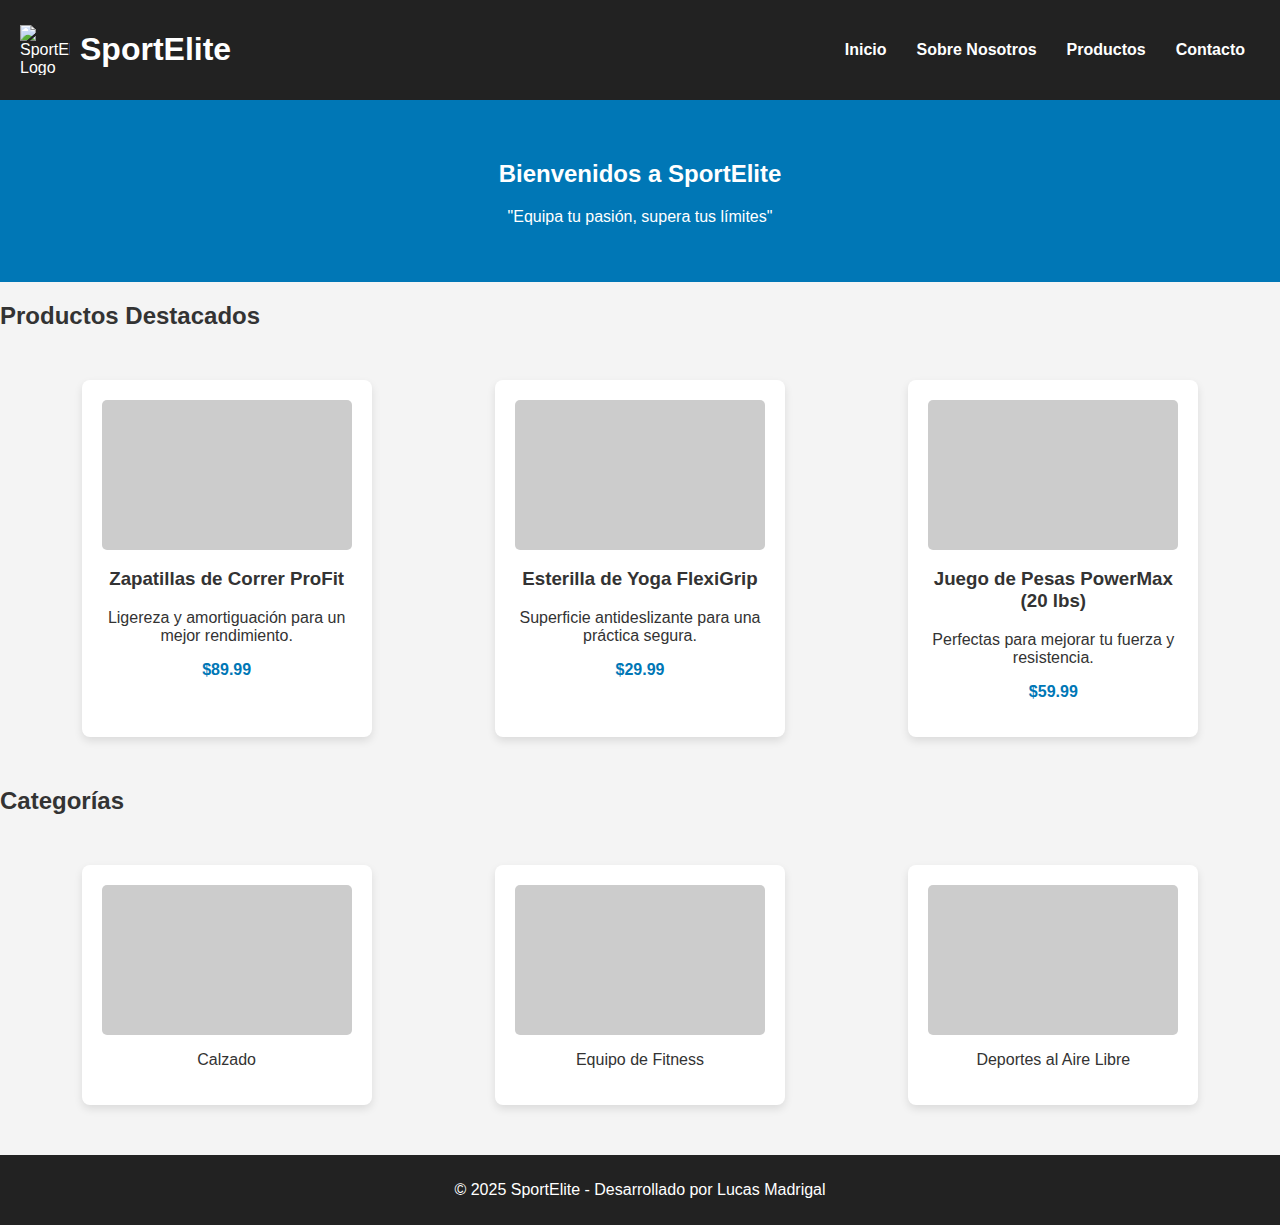
==== index.html @ 50e8505e "first commit" ====
<!DOCTYPE html>
<html lang="es">
<head>
    <meta charset="UTF-8">
    <meta name="viewport" content="width=device-width, initial-scale=1.0">
    <title>SportElite - Tu Tienda Deportiva</title>
    <link rel="stylesheet" href="styles.css">
</head>
<body>
    <header>
        <div class="logo">
            <img src="logo.png" alt="SportElite Logo">
            <h1>SportElite</h1>
        </div>
        <nav>
            <ul>
                <li><a href="index.html">Inicio</a></li>
                <li><a href="about.html">Sobre Nosotros</a></li>
                <li><a href="#productos">Productos</a></li>
                <li><a href="#contacto">Contacto</a></li>
            </ul>
        </nav>
    </header>
    <section class="banner">
        <h2>Bienvenidos a SportElite</h2>
        <p>"Equipa tu pasión, supera tus límites"</p>
    </section>
    <main>
        <section id="productos">
            <h2>Productos Destacados</h2>
            <div class="productos-container">
                <div class="producto">
                    <div class="imagen-placeholder"></div>
                    <h3>Zapatillas de Correr ProFit</h3>
                    <p>Ligereza y amortiguación para un mejor rendimiento.</p>
                    <p class="precio">$89.99</p>
                </div>
                <div class="producto">
                    <div class="imagen-placeholder"></div>
                    <h3>Esterilla de Yoga FlexiGrip</h3>
                    <p>Superficie antideslizante para una práctica segura.</p>
                    <p class="precio">$29.99</p>
                </div>
                <div class="producto">
                    <div class="imagen-placeholder"></div>
                    <h3>Juego de Pesas PowerMax (20 lbs)</h3>
                    <p>Perfectas para mejorar tu fuerza y resistencia.</p>
                    <p class="precio">$59.99</p>
                </div>
            </div>
        </section>
        <section id="categorias">
            <h2>Categorías</h2>
            <div class="categorias-container">
                <div class="categoria">
                    <div class="imagen-placeholder"></div>
                    <p>Calzado</p>
                </div>
                <div class="categoria">
                    <div class="imagen-placeholder"></div>
                    <p>Equipo de Fitness</p>
                </div>
                <div class="categoria">
                    <div class="imagen-placeholder"></div>
                    <p>Deportes al Aire Libre</p>
                </div>
            </div>
        </section>
    </main>
    <footer>
        <p>&copy; 2025 SportElite - Desarrollado por Lucas Madrigal</p>
    </footer>
</body>
</html>
---- styles.css ----
body {
    font-family: Arial, sans-serif;
    margin: 0;
    padding: 0;
    background-color: #f4f4f4;
    color: #333;
}

header {
    display: flex;
    justify-content: space-between;
    align-items: center;
    background-color: #222;
    padding: 10px 20px;
    color: white;
}

.logo {
    display: flex;
    align-items: center;
}

.logo img {
    width: 50px;
    height: 50px;
    margin-right: 10px;
}

nav ul {
    list-style: none;
    padding: 0;
    margin: 0;
    display: flex;
}

nav ul li {
    margin: 0 15px;
}

nav ul li a {
    color: white;
    text-decoration: none;
    font-weight: bold;
}

.banner {
    text-align: center;
    padding: 40px;
    background-color: #0077b6;
    color: white;
}

.productos-container, .categorias-container {
    display: flex;
    justify-content: space-around;
    flex-wrap: wrap;
    padding: 20px;
}

.producto, .categoria {
    background: white;
    padding: 20px;
    text-align: center;
    width: 250px;
    border-radius: 8px;
    box-shadow: 0 4px 8px rgba(0, 0, 0, 0.1);
    margin: 10px;
}

.imagen-placeholder {
    width: 100%;
    height: 150px;
    background-color: #ccc;
    border-radius: 5px;
    margin-bottom: 10px;
}

.precio {
    font-weight: bold;
    color: #0077b6;
}

footer {
    text-align: center;
    padding: 10px;
    background-color: #222;
    color: white;
    margin-top: 20px;
}
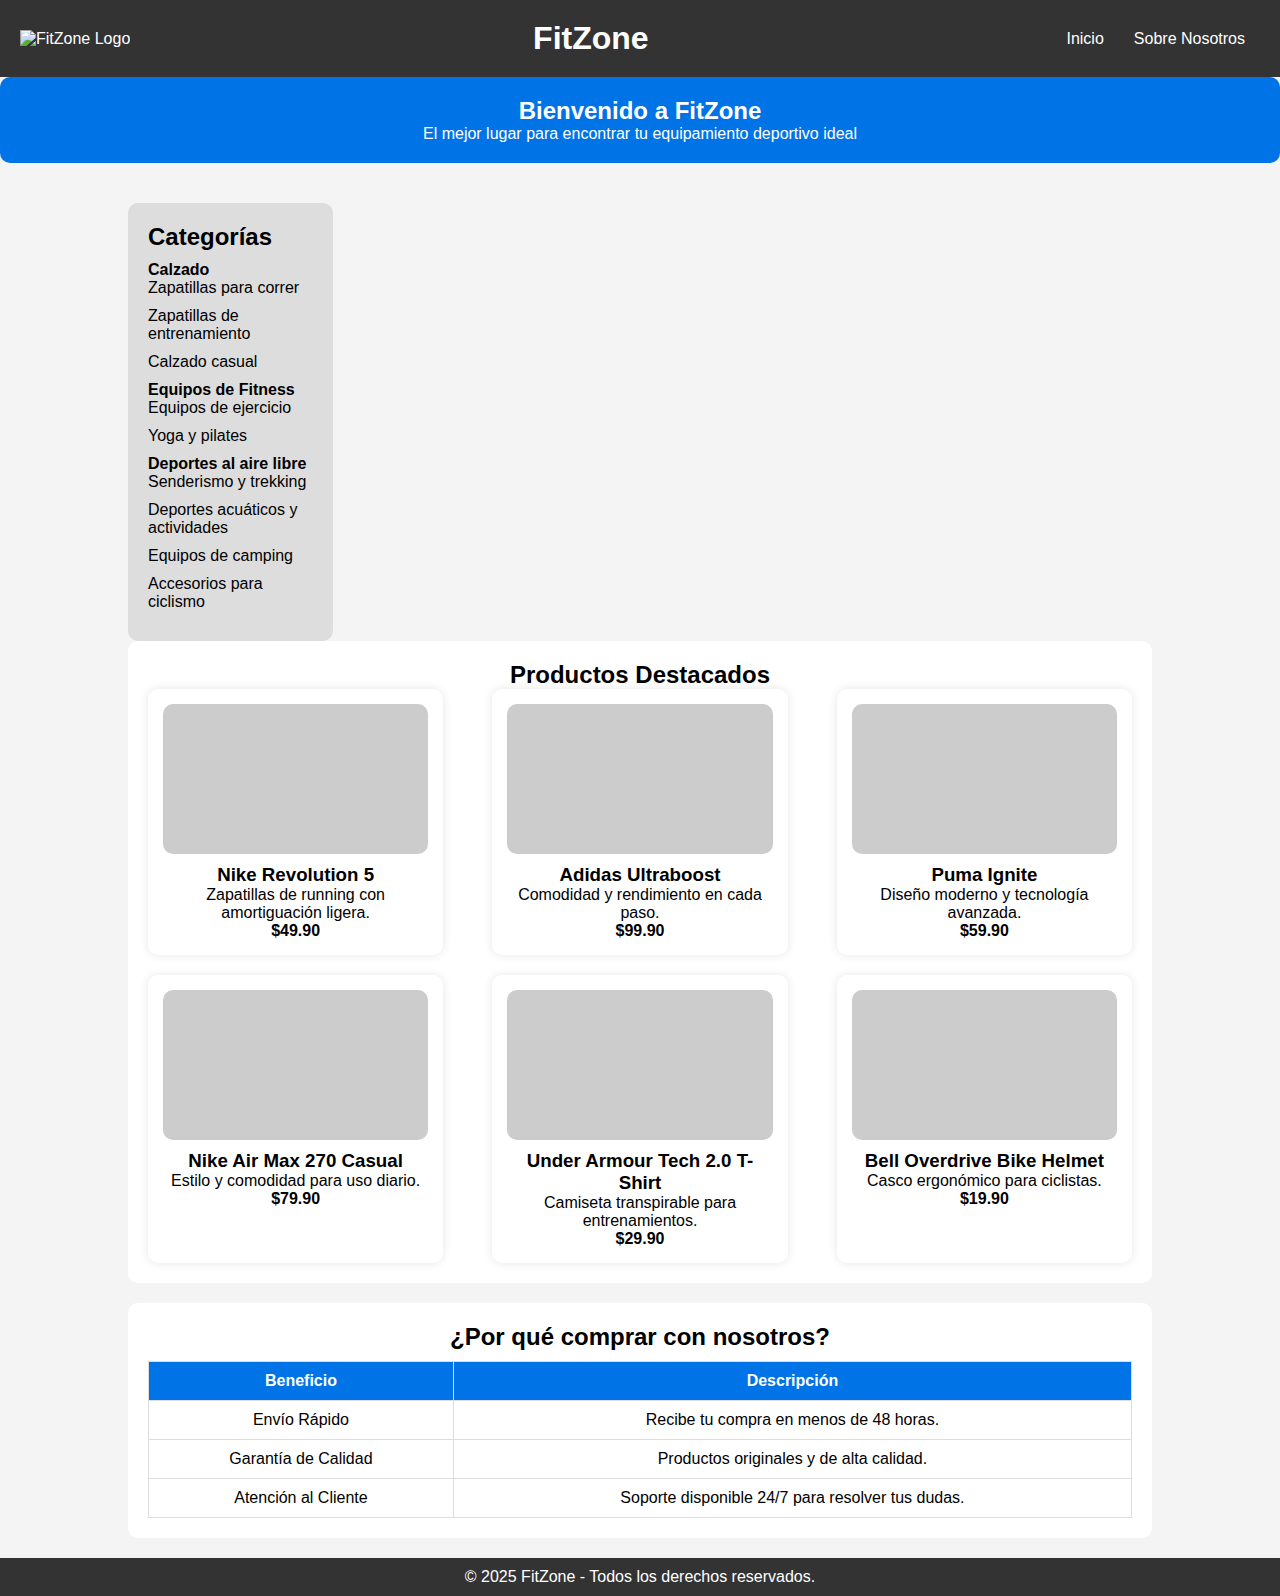
==== commit b8b85221: "agregando sidebar" ====
--- a/index.html
+++ b/index.html
@@ -3,72 +3,131 @@
 <head>
     <meta charset="UTF-8">
     <meta name="viewport" content="width=device-width, initial-scale=1.0">
-    <title>SportElite - Tu Tienda Deportiva</title>
+    <title>FitZone - Tienda Deportiva</title>
     <link rel="stylesheet" href="styles.css">
 </head>
 <body>
+
     <header>
         <div class="logo">
-            <img src="logo.png" alt="SportElite Logo">
-            <h1>SportElite</h1>
+            <img src="logo.png" alt="FitZone Logo">
         </div>
+        <h1>FitZone</h1>
         <nav>
             <ul>
                 <li><a href="index.html">Inicio</a></li>
                 <li><a href="about.html">Sobre Nosotros</a></li>
-                <li><a href="#productos">Productos</a></li>
-                <li><a href="#contacto">Contacto</a></li>
             </ul>
         </nav>
     </header>
+
+    <!-- Banner -->
     <section class="banner">
-        <h2>Bienvenidos a SportElite</h2>
-        <p>"Equipa tu pasión, supera tus límites"</p>
+        <h2>Bienvenido a FitZone</h2>
+        <p>El mejor lugar para encontrar tu equipamiento deportivo ideal</p>
     </section>
+
     <main>
-        <section id="productos">
-            <h2>Productos Destacados</h2>
-            <div class="productos-container">
-                <div class="producto">
-                    <div class="imagen-placeholder"></div>
-                    <h3>Zapatillas de Correr ProFit</h3>
-                    <p>Ligereza y amortiguación para un mejor rendimiento.</p>
-                    <p class="precio">$89.99</p>
+        <!-- Barra lateral -->
+        <aside class="sidebar">
+            <h2>Categorías</h2>
+            <ul>
+                <li><strong>Calzado</strong>
+                    <ul>
+                        <li>Zapatillas para correr</li>
+                        <li>Zapatillas de entrenamiento</li>
+                        <li>Calzado casual</li>
+                    </ul>
+                </li>
+                <li><strong>Equipos de Fitness</strong>
+                    <ul>
+                        <li>Equipos de ejercicio</li>
+                        <li>Yoga y pilates</li>
+                    </ul>
+                </li>
+                <li><strong>Deportes al aire libre</strong>
+                    <ul>
+                        <li>Senderismo y trekking</li>
+                        <li>Deportes acuáticos y actividades</li>
+                        <li>Equipos de camping</li>
+                        <li>Accesorios para ciclismo</li>
+                    </ul>
+                </li>
+            </ul>
+        </aside>
+
+        <div class="content">
+            <!-- Productos -->
+            <section class="products">
+                <h2>Productos Destacados</h2>
+                <div class="product-list">
+                    <div class="product">
+                        <div class="image-placeholder"></div>
+                        <h3>Nike Revolution 5</h3>
+                        <p>Zapatillas de running con amortiguación ligera.</p>
+                        <p><strong>$49.90</strong></p>
+                    </div>
+                    <div class="product">
+                        <div class="image-placeholder"></div>
+                        <h3>Adidas Ultraboost</h3>
+                        <p>Comodidad y rendimiento en cada paso.</p>
+                        <p><strong>$99.90</strong></p>
+                    </div>
+                    <div class="product">
+                        <div class="image-placeholder"></div>
+                        <h3>Puma Ignite</h3>
+                        <p>Diseño moderno y tecnología avanzada.</p>
+                        <p><strong>$59.90</strong></p>
+                    </div>
+                    <div class="product">
+                        <div class="image-placeholder"></div>
+                        <h3>Nike Air Max 270 Casual</h3>
+                        <p>Estilo y comodidad para uso diario.</p>
+                        <p><strong>$79.90</strong></p>
+                    </div>
+                    <div class="product">
+                        <div class="image-placeholder"></div>
+                        <h3>Under Armour Tech 2.0 T-Shirt</h3>
+                        <p>Camiseta transpirable para entrenamientos.</p>
+                        <p><strong>$29.90</strong></p>
+                    </div>
+                    <div class="product">
+                        <div class="image-placeholder"></div>
+                        <h3>Bell Overdrive Bike Helmet</h3>
+                        <p>Casco ergonómico para ciclistas.</p>
+                        <p><strong>$19.90</strong></p>
+                    </div>
                 </div>
-                <div class="producto">
-                    <div class="imagen-placeholder"></div>
-                    <h3>Esterilla de Yoga FlexiGrip</h3>
-                    <p>Superficie antideslizante para una práctica segura.</p>
-                    <p class="precio">$29.99</p>
-                </div>
-                <div class="producto">
-                    <div class="imagen-placeholder"></div>
-                    <h3>Juego de Pesas PowerMax (20 lbs)</h3>
-                    <p>Perfectas para mejorar tu fuerza y resistencia.</p>
-                    <p class="precio">$59.99</p>
-                </div>
-            </div>
-        </section>
-        <section id="categorias">
-            <h2>Categorías</h2>
-            <div class="categorias-container">
-                <div class="categoria">
-                    <div class="imagen-placeholder"></div>
-                    <p>Calzado</p>
-                </div>
-                <div class="categoria">
-                    <div class="imagen-placeholder"></div>
-                    <p>Equipo de Fitness</p>
-                </div>
-                <div class="categoria">
-                    <div class="imagen-placeholder"></div>
-                    <p>Deportes al Aire Libre</p>
-                </div>
-            </div>
-        </section>
+            </section>
+
+            <!-- Beneficios -->
+            <section class="benefits">
+                <h2>¿Por qué comprar con nosotros?</h2>
+                <table>
+                    <tr>
+                        <th>Beneficio</th>
+                        <th>Descripción</th>
+                    </tr>
+                    <tr>
+                        <td>Envío Rápido</td>
+                        <td>Recibe tu compra en menos de 48 horas.</td>
+                    </tr>
+                    <tr>
+                        <td>Garantía de Calidad</td>
+                        <td>Productos originales y de alta calidad.</td>
+                    </tr>
+                    <tr>
+                        <td>Atención al Cliente</td>
+                        <td>Soporte disponible 24/7 para resolver tus dudas.</td>
+                    </tr>
+                </table>
+            </section>
+        </div>
     </main>
+
     <footer>
-        <p>&copy; 2025 SportElite - Desarrollado por Lucas Madrigal</p>
+        <p>&copy; 2025 FitZone - Todos los derechos reservados.</p>
     </footer>
+
 </body>
 </html>
--- a/styles.css
+++ b/styles.css
@@ -1,35 +1,34 @@
-body {
-    font-family: Arial, sans-serif;
+/* Reset de estilos */
+* {
     margin: 0;
     padding: 0;
+    box-sizing: border-box;
+    font-family: Arial, sans-serif;
+}
+
+body {
+    display: flex;
+    flex-direction: column;
+    align-items: center;
     background-color: #f4f4f4;
-    color: #333;
 }
 
 header {
     display: flex;
+    align-items: center;
     justify-content: space-between;
-    align-items: center;
-    background-color: #222;
-    padding: 10px 20px;
+    background-color: #333;
     color: white;
-}
-
-.logo {
-    display: flex;
-    align-items: center;
+    padding: 20px;
+    width: 100%;
 }
 
 .logo img {
-    width: 50px;
     height: 50px;
-    margin-right: 10px;
 }
 
 nav ul {
     list-style: none;
-    padding: 0;
-    margin: 0;
     display: flex;
 }
 
@@ -40,50 +39,109 @@
 nav ul li a {
     color: white;
     text-decoration: none;
-    font-weight: bold;
+}
+
+main {
+    display: flex;
+    flex-direction: column;
+    width: 80%;
+    margin-top: 20px;
+}
+
+.sidebar {
+    float: left;
+    width: 20%;
+    background-color: #ddd;
+    padding: 20px;
+    border-radius: 10px;
+}
+
+.sidebar h2 {
+    margin-bottom: 10px;
+}
+
+.sidebar ul {
+    list-style: none;
+}
+
+.sidebar ul li {
+    margin-bottom: 10px;
 }
 
 .banner {
+    width: 100%;
+    background-color: #0073e6;
+    color: white;
     text-align: center;
-    padding: 40px;
-    background-color: #0077b6;
+    padding: 20px;
+    border-radius: 10px;
+    margin-bottom: 20px;
+}
+
+.products {
+    display: flex;
+    flex-direction: column;
+    align-items: center;
+    background-color: white;
+    padding: 20px;
+    border-radius: 10px;
+    width: 100%;
+    margin-bottom: 20px;
+}
+
+.product-list {
+    display: flex;
+    flex-wrap: wrap;
+    justify-content: space-between;
+    gap: 20px;
+}
+
+.product {
+    background-color: #fff;
+    padding: 15px;
+    border-radius: 10px;
+    box-shadow: 0 0 10px rgba(0, 0, 0, 0.1);
+    width: 30%;
+    text-align: center;
+}
+
+.image-placeholder {
+    width: 100%;
+    height: 150px;
+    background-color: #ccc;
+    border-radius: 10px;
+    margin-bottom: 10px;
+}
+
+.benefits {
+    width: 100%;
+    background-color: #fff;
+    padding: 20px;
+    border-radius: 10px;
+    text-align: center;
+}
+
+.benefits table {
+    width: 100%;
+    border-collapse: collapse;
+    margin-top: 10px;
+}
+
+.benefits th, .benefits td {
+    border: 1px solid #ddd;
+    padding: 10px;
+}
+
+.benefits th {
+    background-color: #0073e6;
     color: white;
 }
 
-.productos-container, .categorias-container {
-    display: flex;
-    justify-content: space-around;
-    flex-wrap: wrap;
-    padding: 20px;
-}
-
-.producto, .categoria {
-    background: white;
-    padding: 20px;
+footer {
+    width: 100%;
     text-align: center;
-    width: 250px;
-    border-radius: 8px;
-    box-shadow: 0 4px 8px rgba(0, 0, 0, 0.1);
-    margin: 10px;
-}
-
-.imagen-placeholder {
-    width: 100%;
-    height: 150px;
-    background-color: #ccc;
-    border-radius: 5px;
-    margin-bottom: 10px;
-}
-
-.precio {
-    font-weight: bold;
-    color: #0077b6;
-}
-
-footer {
-    text-align: center;
+    background-color: #333;
+    color: white;
     padding: 10px;
-    background-color: #222;
-    color: white;
     margin-top: 20px;
 }
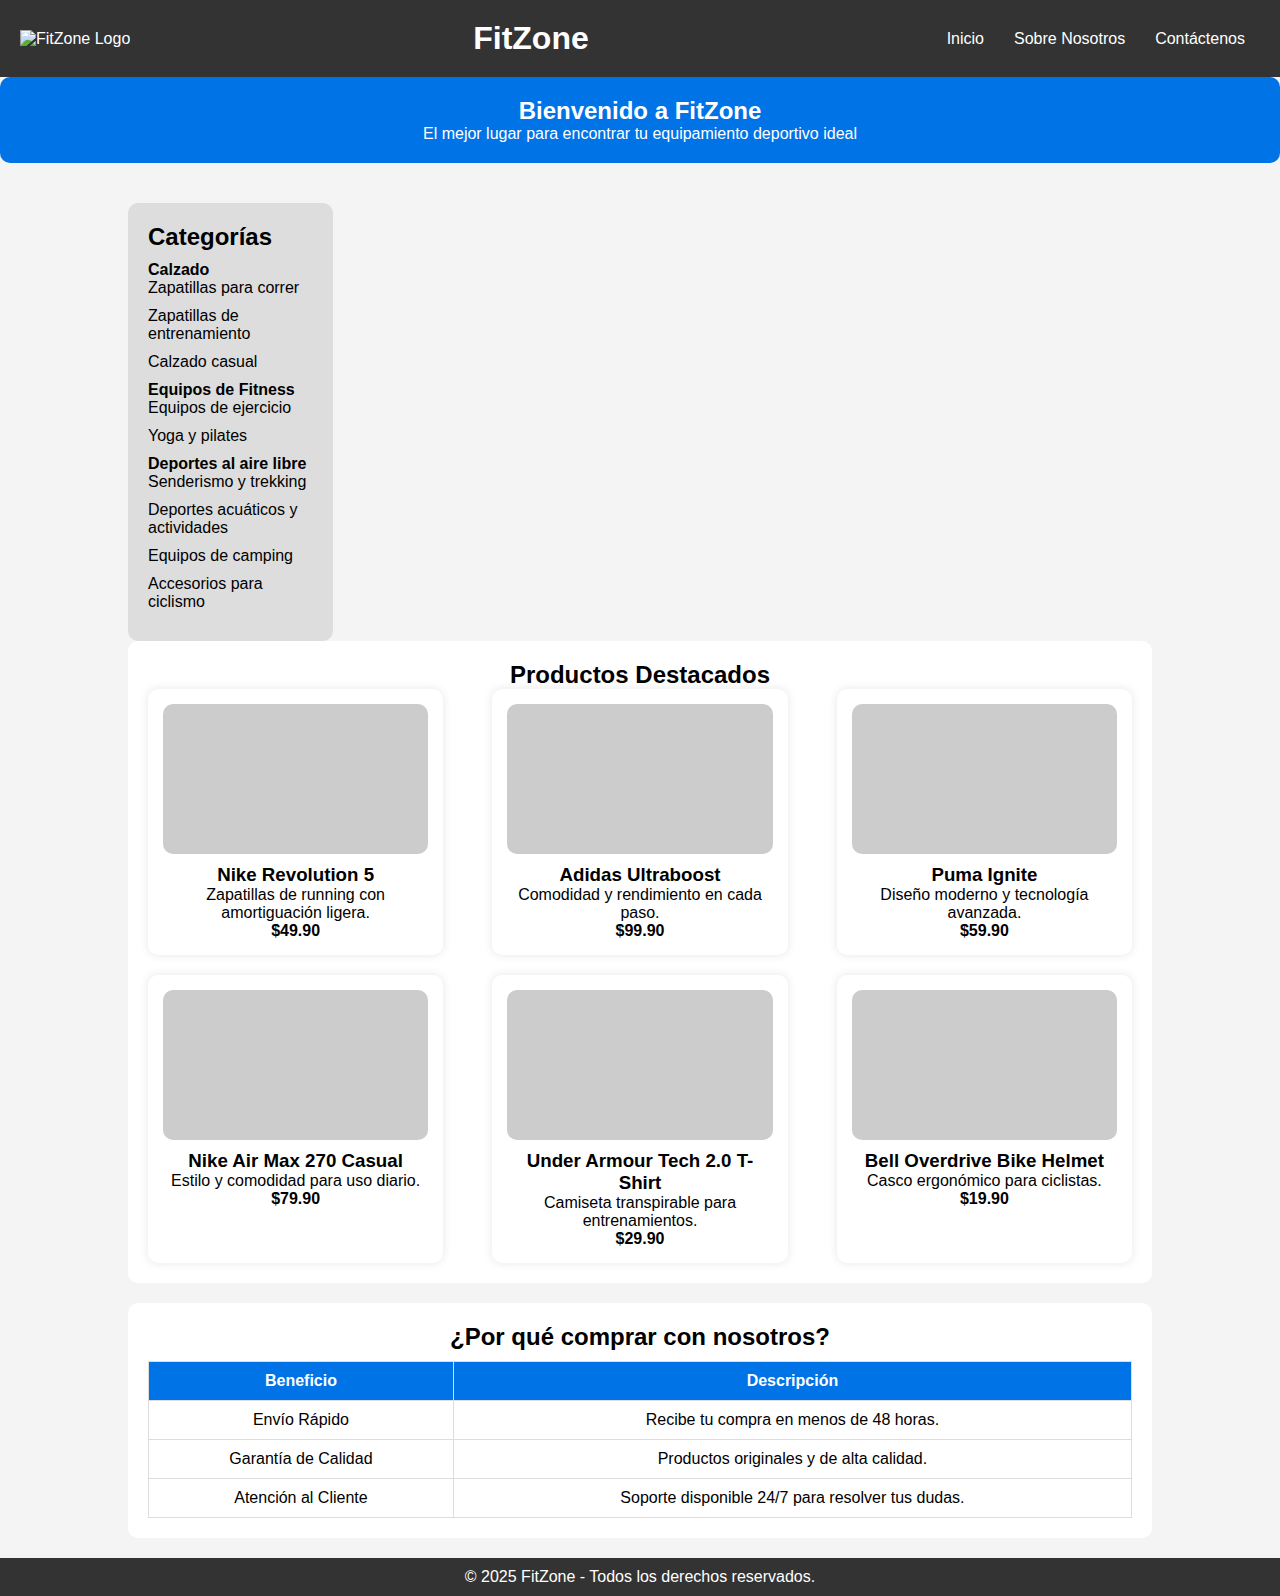
==== commit 2e4d44ee: "contact" ====
--- a/index.html
+++ b/index.html
@@ -17,8 +17,10 @@
             <ul>
                 <li><a href="index.html">Inicio</a></li>
                 <li><a href="about.html">Sobre Nosotros</a></li>
+                <li><a href="contact.html">Contáctenos</a></li>
             </ul>
         </nav>
+        
     </header>
 
     <!-- Banner -->
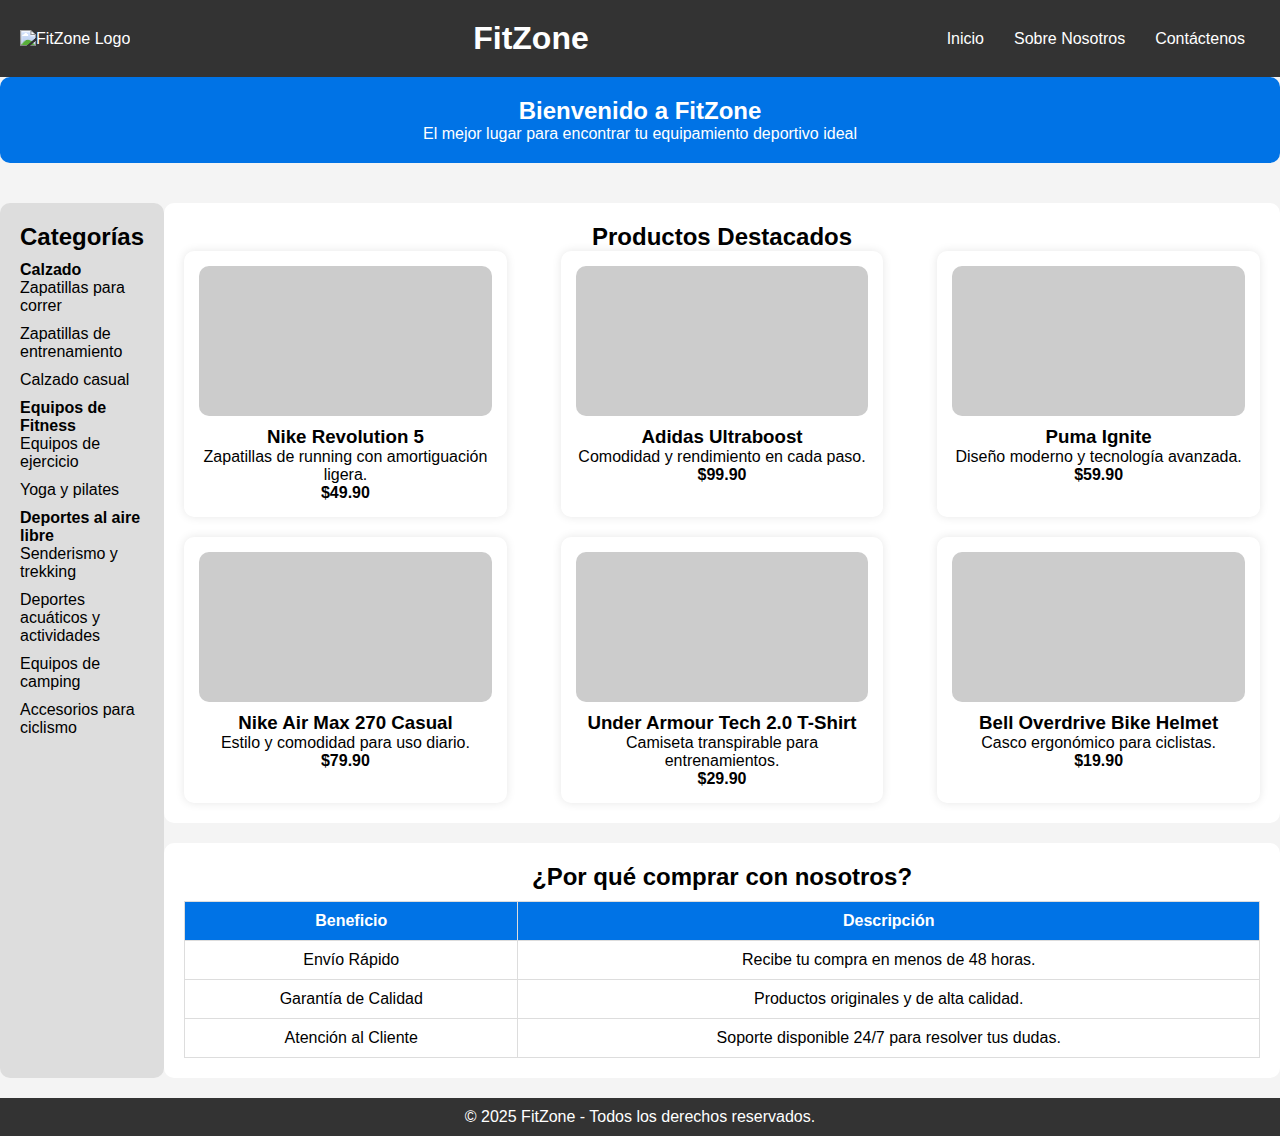
==== commit 92e623be: "correcciones sidebar" ====
--- a/index.html
+++ b/index.html
@@ -23,14 +23,12 @@
         
     </header>
 
-    <!-- Banner -->
     <section class="banner">
         <h2>Bienvenido a FitZone</h2>
         <p>El mejor lugar para encontrar tu equipamiento deportivo ideal</p>
     </section>
 
     <main>
-        <!-- Barra lateral -->
         <aside class="sidebar">
             <h2>Categorías</h2>
             <ul>
@@ -59,7 +57,6 @@
         </aside>
 
         <div class="content">
-            <!-- Productos -->
             <section class="products">
                 <h2>Productos Destacados</h2>
                 <div class="product-list">
@@ -102,7 +99,6 @@
                 </div>
             </section>
 
-            <!-- Beneficios -->
             <section class="benefits">
                 <h2>¿Por qué comprar con nosotros?</h2>
                 <table>
--- a/styles.css
+++ b/styles.css
@@ -1,4 +1,3 @@
-/* Reset de estilos */
 * {
     margin: 0;
     padding: 0;
@@ -43,8 +42,6 @@
 
 main {
     display: flex;
-    flex-direction: column;
-    width: 80%;
     margin-top: 20px;
 }
 
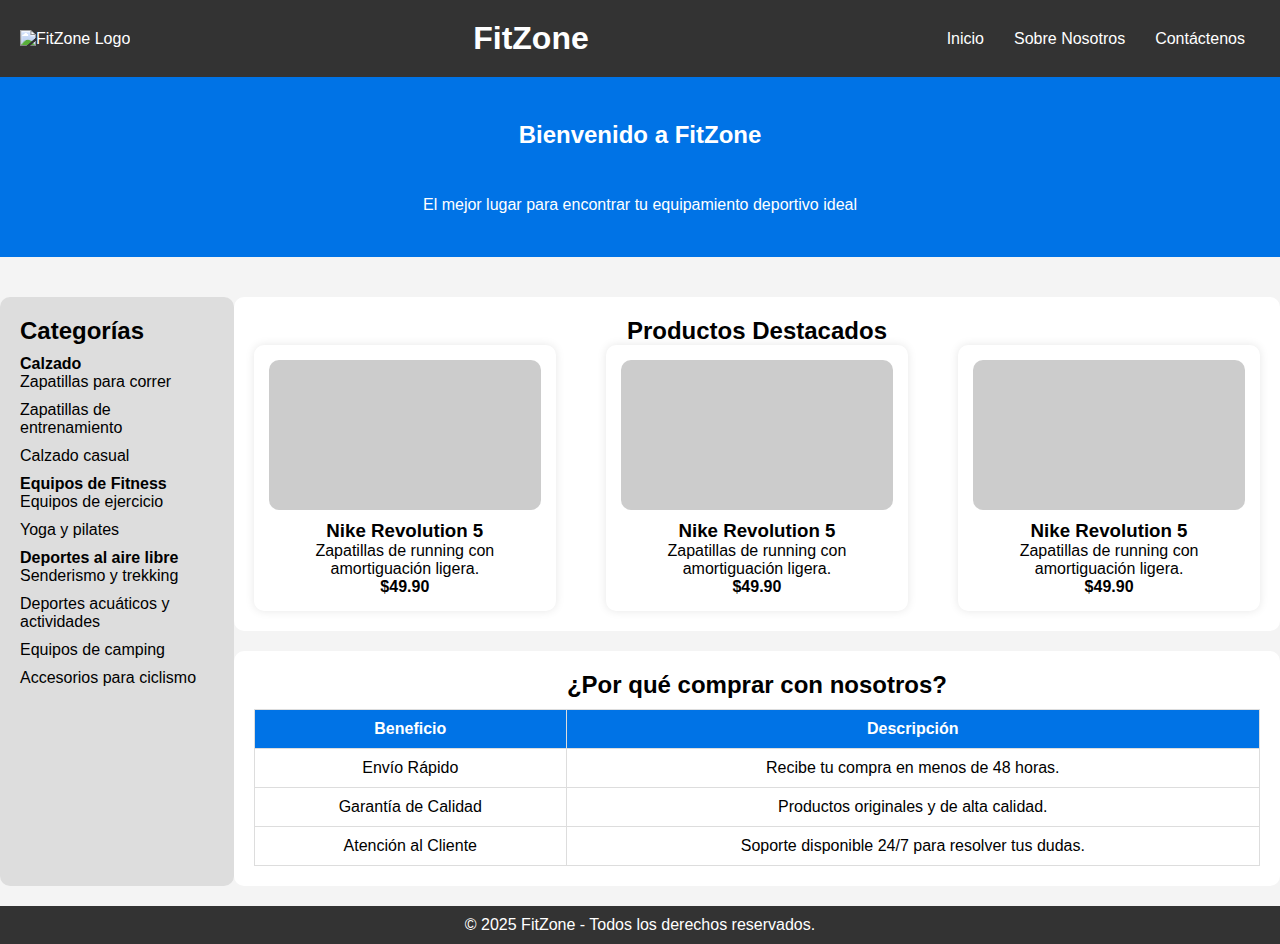
==== commit c287f519: "correcciones en estilos varios" ====
--- a/index.html
+++ b/index.html
@@ -1,26 +1,26 @@
+
 <!DOCTYPE html>
 <html lang="es">
 <head>
     <meta charset="UTF-8">
     <meta name="viewport" content="width=device-width, initial-scale=1.0">
     <title>FitZone - Tienda Deportiva</title>
-    <link rel="stylesheet" href="styles.css">
+    <link rel="stylesheet" href="styles/styles.css">
 </head>
 <body>
 
     <header>
         <div class="logo">
-            <img src="logo.png" alt="FitZone Logo">
+            <img src="images/logo.png" alt="FitZone Logo">
         </div>
         <h1>FitZone</h1>
         <nav>
             <ul>
                 <li><a href="index.html">Inicio</a></li>
-                <li><a href="about.html">Sobre Nosotros</a></li>
-                <li><a href="contact.html">Contáctenos</a></li>
+                <li><a href="pages/about.html">Sobre Nosotros</a></li>
+                <li><a href="pages/contact.html">Contáctenos</a></li>
             </ul>
         </nav>
-        
     </header>
 
     <section class="banner">
@@ -60,6 +60,7 @@
             <section class="products">
                 <h2>Productos Destacados</h2>
                 <div class="product-list">
+                    <!-- Productos simulados -->
                     <div class="product">
                         <div class="image-placeholder"></div>
                         <h3>Nike Revolution 5</h3>
@@ -68,34 +69,17 @@
                     </div>
                     <div class="product">
                         <div class="image-placeholder"></div>
-                        <h3>Adidas Ultraboost</h3>
-                        <p>Comodidad y rendimiento en cada paso.</p>
-                        <p><strong>$99.90</strong></p>
+                        <h3>Nike Revolution 5</h3>
+                        <p>Zapatillas de running con amortiguación ligera.</p>
+                        <p><strong>$49.90</strong></p>
                     </div>
                     <div class="product">
                         <div class="image-placeholder"></div>
-                        <h3>Puma Ignite</h3>
-                        <p>Diseño moderno y tecnología avanzada.</p>
-                        <p><strong>$59.90</strong></p>
+                        <h3>Nike Revolution 5</h3>
+                        <p>Zapatillas de running con amortiguación ligera.</p>
+                        <p><strong>$49.90</strong></p>
                     </div>
-                    <div class="product">
-                        <div class="image-placeholder"></div>
-                        <h3>Nike Air Max 270 Casual</h3>
-                        <p>Estilo y comodidad para uso diario.</p>
-                        <p><strong>$79.90</strong></p>
-                    </div>
-                    <div class="product">
-                        <div class="image-placeholder"></div>
-                        <h3>Under Armour Tech 2.0 T-Shirt</h3>
-                        <p>Camiseta transpirable para entrenamientos.</p>
-                        <p><strong>$29.90</strong></p>
-                    </div>
-                    <div class="product">
-                        <div class="image-placeholder"></div>
-                        <h3>Bell Overdrive Bike Helmet</h3>
-                        <p>Casco ergonómico para ciclistas.</p>
-                        <p><strong>$19.90</strong></p>
-                    </div>
+                    <!-- Otros productos se repiten igual -->
                 </div>
             </section>
 
--- a/styles/styles.css
+++ b/styles/styles.css
@@ -0,0 +1,304 @@
+* {
+  margin: 0;
+  padding: 0;
+  box-sizing: border-box;
+  font-family: Arial, sans-serif;
+}
+
+body {
+  display: flex;
+  flex-direction: column;
+  align-items: center;
+  background-color: #f4f4f4;
+}
+
+header {
+  display: flex;
+  align-items: center;
+  justify-content: space-between;
+  background-color: #333;
+  color: white;
+  padding: 20px;
+  width: 100%;
+}
+
+.logo img {
+  height: 50px;
+}
+
+nav ul {
+  list-style: none;
+  display: flex;
+}
+
+nav ul li {
+  margin: 0 15px;
+}
+
+nav ul li a {
+  color: white;
+  text-decoration: none;
+}
+
+main {
+  display: flex;
+  margin-top: 20px;
+  width: 100%;
+}
+
+.sidebar {
+  float: left;
+  width: 20%;
+  background-color: #ddd;
+  padding: 20px;
+  border-radius: 10px;
+}
+
+.sidebar h2 {
+  margin-bottom: 10px;
+}
+
+.sidebar ul {
+  list-style: none;
+}
+
+.sidebar ul li {
+  margin-bottom: 10px;
+}
+
+.banner {
+  width: 100%;
+  height: 20vh;
+  background-color: #0073e6;
+  color: white;
+  text-align: center;
+  padding: 20px;
+  margin-bottom: 20px;
+  display: flex;
+  flex-direction: column;
+  justify-content: space-around;
+}
+
+.products {
+  display: flex;
+  flex-direction: column;
+  align-items: center;
+  background-color: white;
+  padding: 20px;
+  border-radius: 10px;
+  width: 100%;
+  margin-bottom: 20px;
+}
+
+.product-list {
+  display: flex;
+  flex-wrap: wrap;
+  justify-content: space-between;
+  gap: 20px;
+}
+
+.product {
+  background-color: #fff;
+  padding: 15px;
+  border-radius: 10px;
+  box-shadow: 0 0 10px rgba(0, 0, 0, 0.1);
+  width: 30%;
+  text-align: center;
+}
+
+.image-placeholder {
+  width: 100%;
+  height: 150px;
+  background-color: #ccc;
+  border-radius: 10px;
+  margin-bottom: 10px;
+}
+
+.benefits {
+  width: 100%;
+  background-color: #fff;
+  padding: 20px;
+  border-radius: 10px;
+  text-align: center;
+}
+
+.benefits table {
+  width: 100%;
+  border-collapse: collapse;
+  margin-top: 10px;
+}
+
+.benefits th,
+.benefits td {
+  border: 1px solid #ddd;
+  padding: 10px;
+}
+
+.benefits th {
+  background-color: #0073e6;
+  color: white;
+}
+
+footer {
+  width: 100%;
+  text-align: center;
+  background-color: #333;
+  color: white;
+  padding: 10px;
+  margin-top: 20px;
+}
+
+
+/* about styles */
+
+.about-section {
+    background-color: white;
+    padding: 20px;
+    border-radius: 10px;
+    margin-bottom: 20px;
+  }
+  
+  .about-section h2 {
+    margin-bottom: 10px;
+  }
+  
+  .team {
+    display: flex;
+    flex-direction: column;
+    align-items: center;
+    width: 100%;
+    margin-bottom: 20px;
+  }
+  
+  .team h2 {
+    width: 100%;
+    text-align: center;
+    margin-bottom: 15px;
+    background-color: #0073e6;
+    color: white;
+    padding: 10px 0;
+    border-radius: 5px;
+  }
+  
+  .team-members {
+    display: flex;
+    justify-content: center;
+    flex-wrap: wrap;
+    gap: 20px;
+    width: 100%;
+  }
+  
+  .team-member {
+    width: 250px;
+    background-color: white;
+    padding: 20px;
+    border-radius: 10px;
+    box-shadow: 0 4px 8px rgba(0, 0, 0, 0.2);
+    text-align: center;
+    transition: transform 0.3s ease-in-out;
+  }
+  
+  .team-member:hover {
+    transform: scale(1.05);
+  }
+  
+  .team-member .image-placeholder {
+    width: 100%;
+    height: 150px;
+    background-color: #ccc;
+    border-radius: 10px;
+    margin-bottom: 10px;
+  }
+  
+  .team-member p {
+    font-weight: bold;
+    color: #333;
+    margin-top: 10px;
+  }
+  
+  .values {
+    background-color: white;
+    padding: 20px;
+    border-radius: 10px;
+  }
+  
+  .values h2 {
+    margin-bottom: 10px;
+  }
+  
+  .values p {
+    margin-bottom: 10px;
+  }
+  
+  footer {
+    width: 100%;
+    text-align: center;
+    background-color: #333;
+    color: white;
+    padding: 10px;
+    margin-top: 20px;
+  }
+  
+.values{
+    display: flex;
+    flex-direction: column;
+    align-items: center;
+}
+/* contact styles */
+
+.contact-container {
+  max-width: 600px;
+  margin: 40px auto;
+  background-color: white;
+  padding: 20px;
+  border-radius: 10px;
+  box-shadow: 0 0 10px rgba(0, 0, 0, 0.1);
+  text-align: center;
+}
+
+.contact-container h2 {
+  color: #0073e6;
+  margin-bottom: 10px;
+}
+
+.contact-container p {
+  margin-bottom: 20px;
+  color: #555;
+}
+
+.contact-form {
+  display: flex;
+  flex-direction: column;
+}
+
+.contact-form label {
+  text-align: left;
+  margin-top: 10px;
+  font-weight: bold;
+  color: #333;
+}
+
+.contact-form input,
+.contact-form textarea {
+  width: 100%;
+  padding: 10px;
+  margin-top: 5px;
+  border: 1px solid #ccc;
+  border-radius: 5px;
+  font-size: 16px;
+}
+
+.contact-form button {
+  margin-top: 20px;
+  padding: 10px;
+  background-color: #0073e6;
+  color: white;
+  border: none;
+  border-radius: 5px;
+  font-size: 16px;
+  cursor: pointer;
+}
+
+.contact-form button:hover {
+  background-color: #005bb5;
+}
